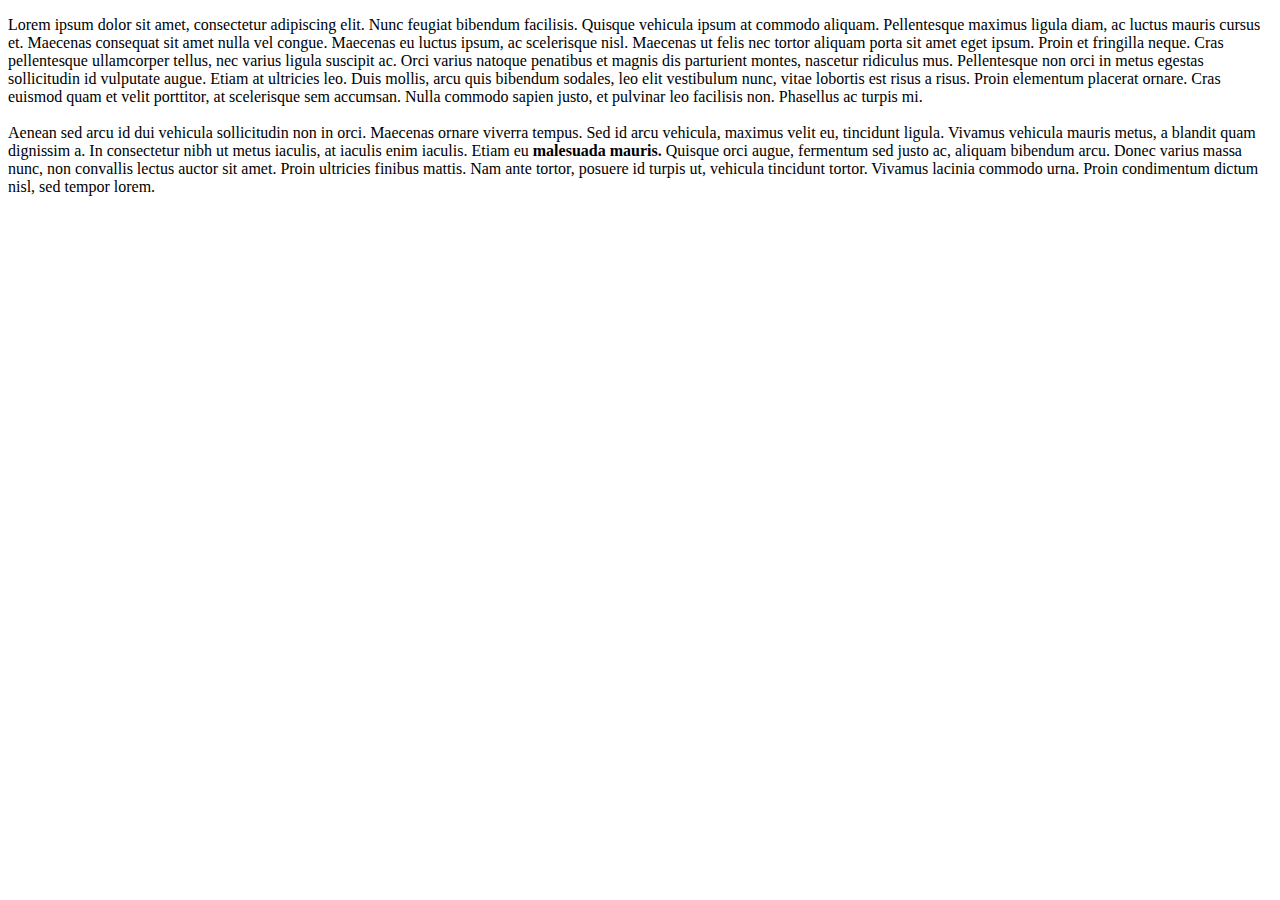
==== pag1.html @ 9b298993 "Workshop 2" ====
<!doctype html>
<html>
<head>
<meta charset="utf-8">
<title>My first page</title>
</head>

<body>
	
<p>Lorem ipsum dolor sit amet, consectetur adipiscing elit. Nunc feugiat bibendum facilisis. Quisque vehicula ipsum at commodo aliquam. Pellentesque maximus ligula diam, ac luctus mauris cursus et. Maecenas consequat sit amet nulla vel congue. Maecenas eu luctus ipsum, ac scelerisque nisl. Maecenas ut felis nec tortor aliquam porta sit amet eget ipsum. Proin et fringilla neque. Cras pellentesque ullamcorper tellus, nec varius ligula suscipit ac. Orci varius natoque penatibus et magnis dis parturient montes, nascetur ridiculus mus. Pellentesque non orci in metus egestas sollicitudin id vulputate augue. Etiam at ultricies leo. Duis mollis, arcu quis bibendum sodales, leo elit vestibulum nunc, vitae lobortis est risus a risus. Proin elementum placerat ornare. Cras euismod quam et velit porttitor, at scelerisque sem accumsan. Nulla commodo sapien justo, et pulvinar leo facilisis non. Phasellus ac turpis mi.<br><br>

Aenean sed arcu id dui vehicula sollicitudin non in orci. Maecenas ornare viverra tempus. Sed id arcu vehicula, maximus velit eu, tincidunt ligula. Vivamus vehicula mauris metus, a blandit quam dignissim a. In consectetur nibh ut metus iaculis, at iaculis enim iaculis. Etiam eu <b>malesuada mauris.</b> Quisque orci augue, fermentum sed justo ac, aliquam bibendum arcu. Donec varius massa nunc, non convallis lectus auctor sit amet. Proin ultricies finibus mattis. Nam ante tortor, posuere id turpis ut, vehicula tincidunt tortor. Vivamus lacinia commodo urna. Proin condimentum dictum nisl, sed tempor lorem.</p>	
	
	
	
	
	
	
	
</body>
</html>
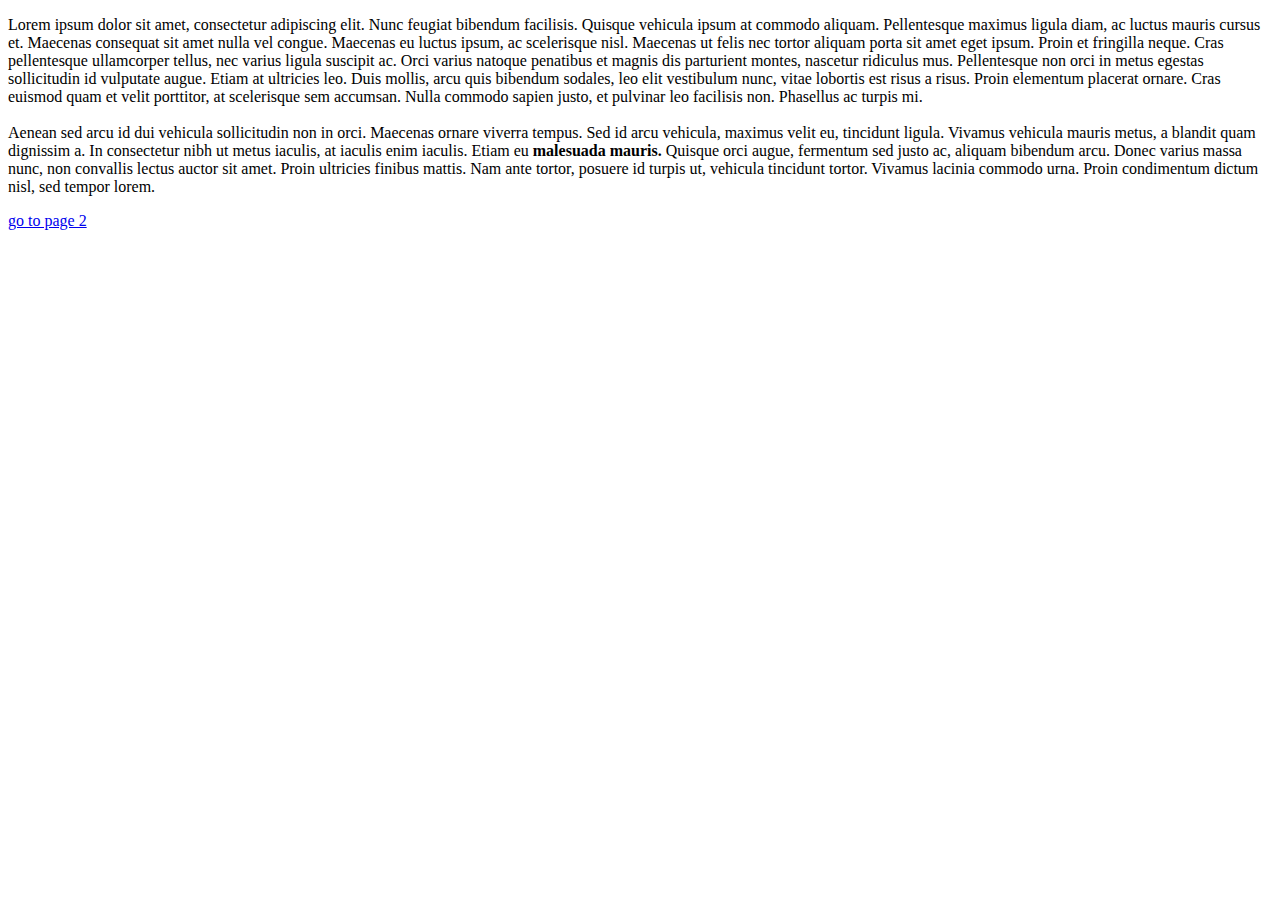
==== commit eaa36f51: "logo werk" ====
--- a/pag1.html
+++ b/pag1.html
@@ -12,9 +12,7 @@
 Aenean sed arcu id dui vehicula sollicitudin non in orci. Maecenas ornare viverra tempus. Sed id arcu vehicula, maximus velit eu, tincidunt ligula. Vivamus vehicula mauris metus, a blandit quam dignissim a. In consectetur nibh ut metus iaculis, at iaculis enim iaculis. Etiam eu <b>malesuada mauris.</b> Quisque orci augue, fermentum sed justo ac, aliquam bibendum arcu. Donec varius massa nunc, non convallis lectus auctor sit amet. Proin ultricies finibus mattis. Nam ante tortor, posuere id turpis ut, vehicula tincidunt tortor. Vivamus lacinia commodo urna. Proin condimentum dictum nisl, sed tempor lorem.</p>	
 	
 	
-	
-	
-	
+<a href="pag2.html">go to page 2</a>	
 	
 	
 </body>
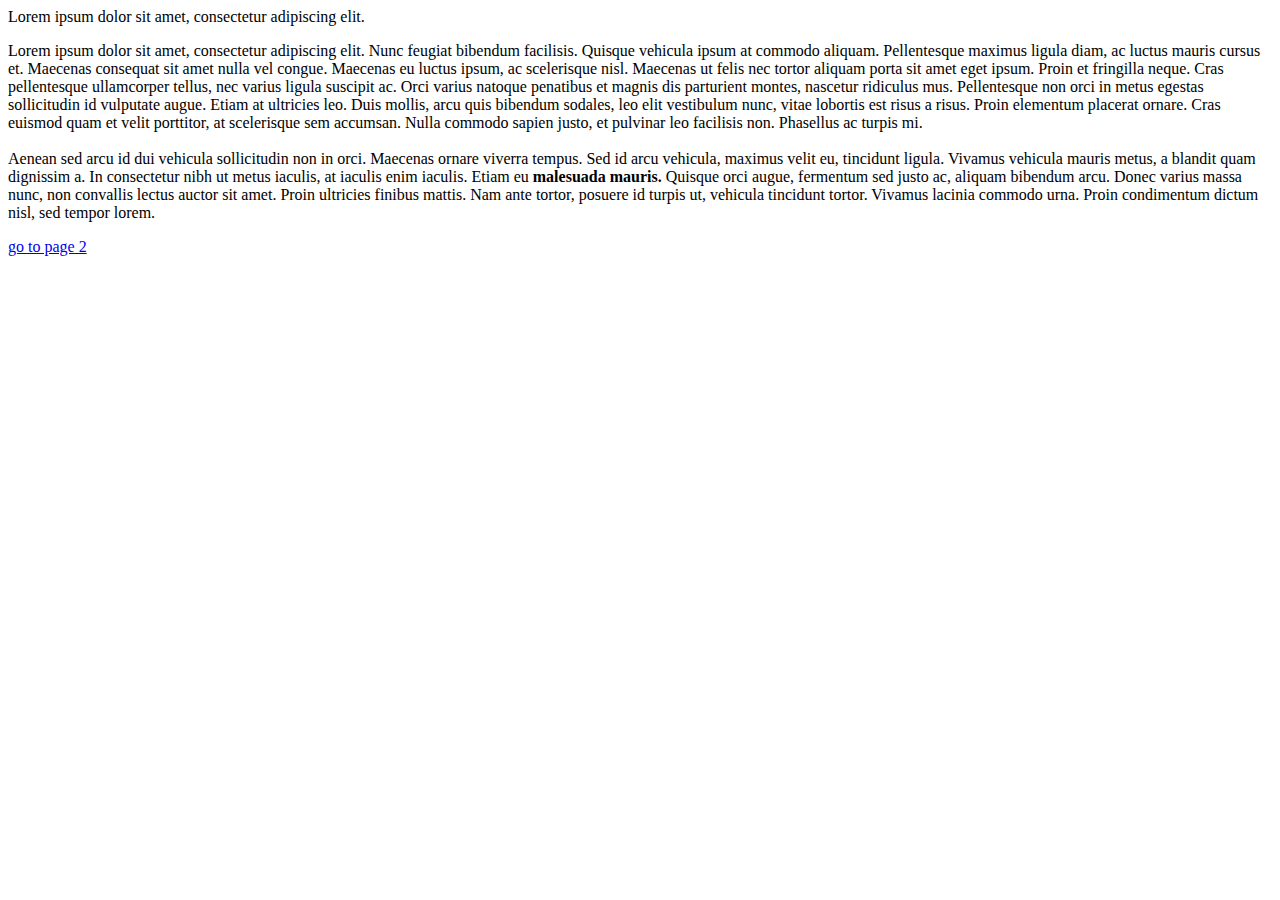
==== commit 1e60e7d7: "fixed?" ====
--- a/pag1.html
+++ b/pag1.html
@@ -6,6 +6,8 @@
 </head>
 
 <body>
+	
+<header>Lorem ipsum dolor sit amet, consectetur adipiscing elit.</header>
 	
 <p>Lorem ipsum dolor sit amet, consectetur adipiscing elit. Nunc feugiat bibendum facilisis. Quisque vehicula ipsum at commodo aliquam. Pellentesque maximus ligula diam, ac luctus mauris cursus et. Maecenas consequat sit amet nulla vel congue. Maecenas eu luctus ipsum, ac scelerisque nisl. Maecenas ut felis nec tortor aliquam porta sit amet eget ipsum. Proin et fringilla neque. Cras pellentesque ullamcorper tellus, nec varius ligula suscipit ac. Orci varius natoque penatibus et magnis dis parturient montes, nascetur ridiculus mus. Pellentesque non orci in metus egestas sollicitudin id vulputate augue. Etiam at ultricies leo. Duis mollis, arcu quis bibendum sodales, leo elit vestibulum nunc, vitae lobortis est risus a risus. Proin elementum placerat ornare. Cras euismod quam et velit porttitor, at scelerisque sem accumsan. Nulla commodo sapien justo, et pulvinar leo facilisis non. Phasellus ac turpis mi.<br><br>
 
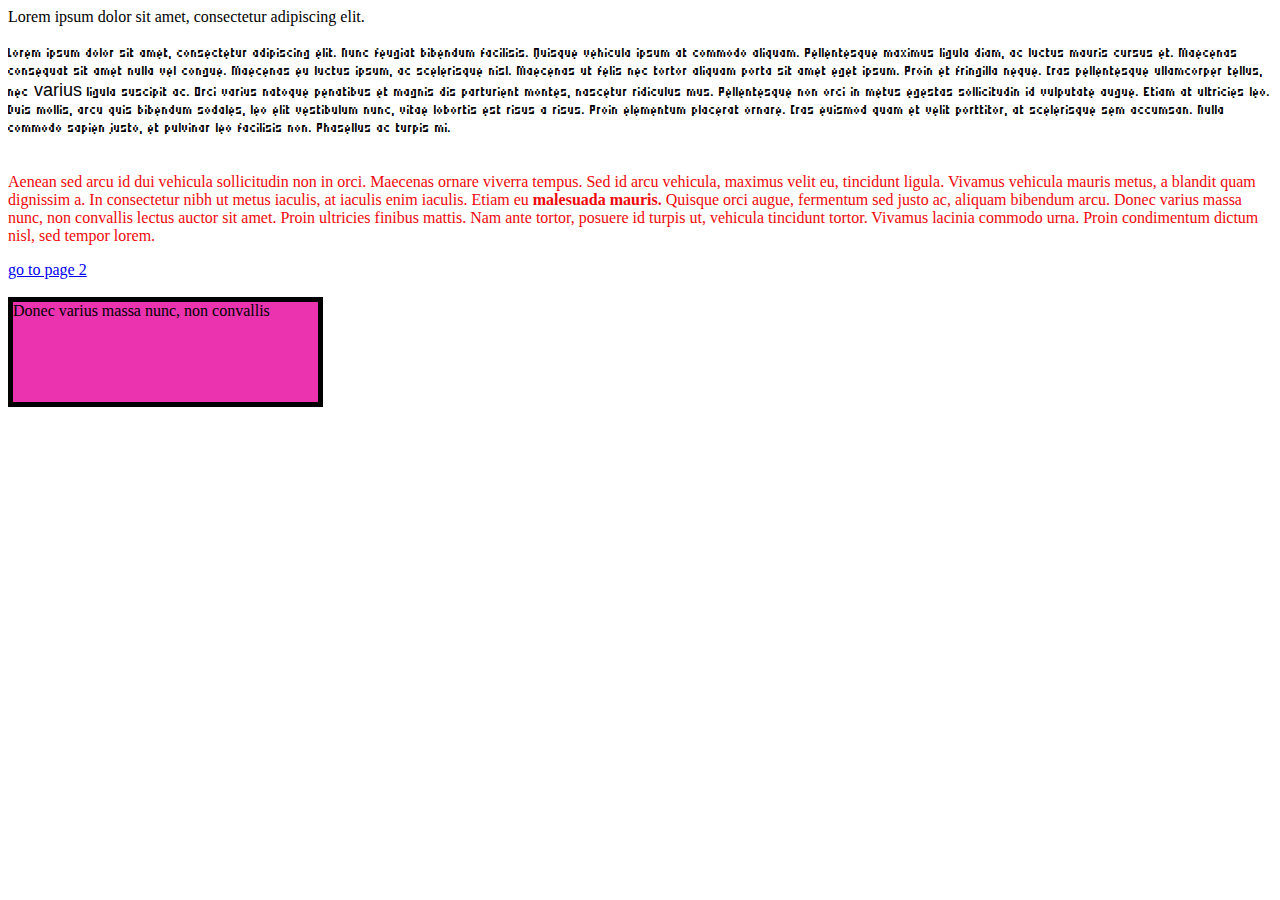
==== commit 64909b74: "class 4" ====
--- a/pag1.html
+++ b/pag1.html
@@ -3,19 +3,29 @@
 <head>
 <meta charset="utf-8">
 <title>My first page</title>
+
+	<link rel="preconnect" href="https://fonts.googleapis.com">
+<link rel="preconnect" href="https://fonts.gstatic.com" crossorigin>
+<link href="https://fonts.googleapis.com/css2?family=Micro+5&display=swap" rel="stylesheet">
+	
+	
+<link href="css/My CV.css" rel="stylesheet" type="text/css">
 </head>
 
 <body>
 	
 <header>Lorem ipsum dolor sit amet, consectetur adipiscing elit.</header>
 	
-<p>Lorem ipsum dolor sit amet, consectetur adipiscing elit. Nunc feugiat bibendum facilisis. Quisque vehicula ipsum at commodo aliquam. Pellentesque maximus ligula diam, ac luctus mauris cursus et. Maecenas consequat sit amet nulla vel congue. Maecenas eu luctus ipsum, ac scelerisque nisl. Maecenas ut felis nec tortor aliquam porta sit amet eget ipsum. Proin et fringilla neque. Cras pellentesque ullamcorper tellus, nec varius ligula suscipit ac. Orci varius natoque penatibus et magnis dis parturient montes, nascetur ridiculus mus. Pellentesque non orci in metus egestas sollicitudin id vulputate augue. Etiam at ultricies leo. Duis mollis, arcu quis bibendum sodales, leo elit vestibulum nunc, vitae lobortis est risus a risus. Proin elementum placerat ornare. Cras euismod quam et velit porttitor, at scelerisque sem accumsan. Nulla commodo sapien justo, et pulvinar leo facilisis non. Phasellus ac turpis mi.<br><br>
+<p class="rob">Lorem ipsum dolor sit amet, consectetur adipiscing elit. Nunc feugiat bibendum facilisis. Quisque vehicula ipsum at commodo aliquam. Pellentesque maximus ligula diam, ac luctus mauris cursus et. Maecenas consequat sit amet nulla vel congue. Maecenas eu luctus ipsum, ac scelerisque nisl. Maecenas ut felis nec tortor aliquam porta sit amet eget ipsum. Proin et fringilla neque. Cras pellentesque ullamcorper tellus, nec <span id="lala">varius</span> ligula suscipit ac. Orci varius natoque penatibus et magnis dis parturient montes, nascetur ridiculus mus. Pellentesque non orci in metus egestas sollicitudin id vulputate augue. Etiam at ultricies leo. Duis mollis, arcu quis bibendum sodales, leo elit vestibulum nunc, vitae lobortis est risus a risus. Proin elementum placerat ornare. Cras euismod quam et velit porttitor, at scelerisque sem accumsan. Nulla commodo sapien justo, et pulvinar leo facilisis non. Phasellus ac turpis mi.<br><br></p>
 
-Aenean sed arcu id dui vehicula sollicitudin non in orci. Maecenas ornare viverra tempus. Sed id arcu vehicula, maximus velit eu, tincidunt ligula. Vivamus vehicula mauris metus, a blandit quam dignissim a. In consectetur nibh ut metus iaculis, at iaculis enim iaculis. Etiam eu <b>malesuada mauris.</b> Quisque orci augue, fermentum sed justo ac, aliquam bibendum arcu. Donec varius massa nunc, non convallis lectus auctor sit amet. Proin ultricies finibus mattis. Nam ante tortor, posuere id turpis ut, vehicula tincidunt tortor. Vivamus lacinia commodo urna. Proin condimentum dictum nisl, sed tempor lorem.</p>	
+<p class="pipi">Aenean sed arcu id dui vehicula sollicitudin non in orci. Maecenas ornare viverra tempus. Sed id arcu vehicula, maximus velit eu, tincidunt ligula. Vivamus vehicula mauris metus, a blandit quam dignissim a. In consectetur nibh ut metus iaculis, at iaculis enim iaculis. Etiam eu <b>malesuada mauris.</b> Quisque orci augue, fermentum sed justo ac, aliquam bibendum arcu. Donec varius massa nunc, non convallis lectus auctor sit amet. Proin ultricies finibus mattis. Nam ante tortor, posuere id turpis ut, vehicula tincidunt tortor. Vivamus lacinia commodo urna. Proin condimentum dictum nisl, sed tempor lorem.</p>	
 	
 	
-<a href="pag2.html">go to page 2</a>	
+	<a href="pag2.html">go to page 2</a> <br><br>
 	
+<div class="mybox">Donec varius massa nunc, non convallis
+	
+	</div>
 	
 </body>
 </html>
--- a/css/My CV.css
+++ b/css/My CV.css
@@ -0,0 +1,27 @@
+@charset "utf-8";
+
+.pipi {
+    color: #ED080B;	
+}
+.rob {
+    font-family: "Micro 5", sans-serif;
+    font-size: large;	
+}
+#lala {
+    font-family: Gotham, "Helvetica Neue", Helvetica, Arial, sans-serif;	
+	
+}
+
+
+.mybox {
+    width: 305px;
+    height: 100px;
+    border-width: thick;
+	border-style: solid;
+    background-color: #EB33B0;
+}
+
+.btn-danger {
+	
+	background-color: #EB33B0;
+}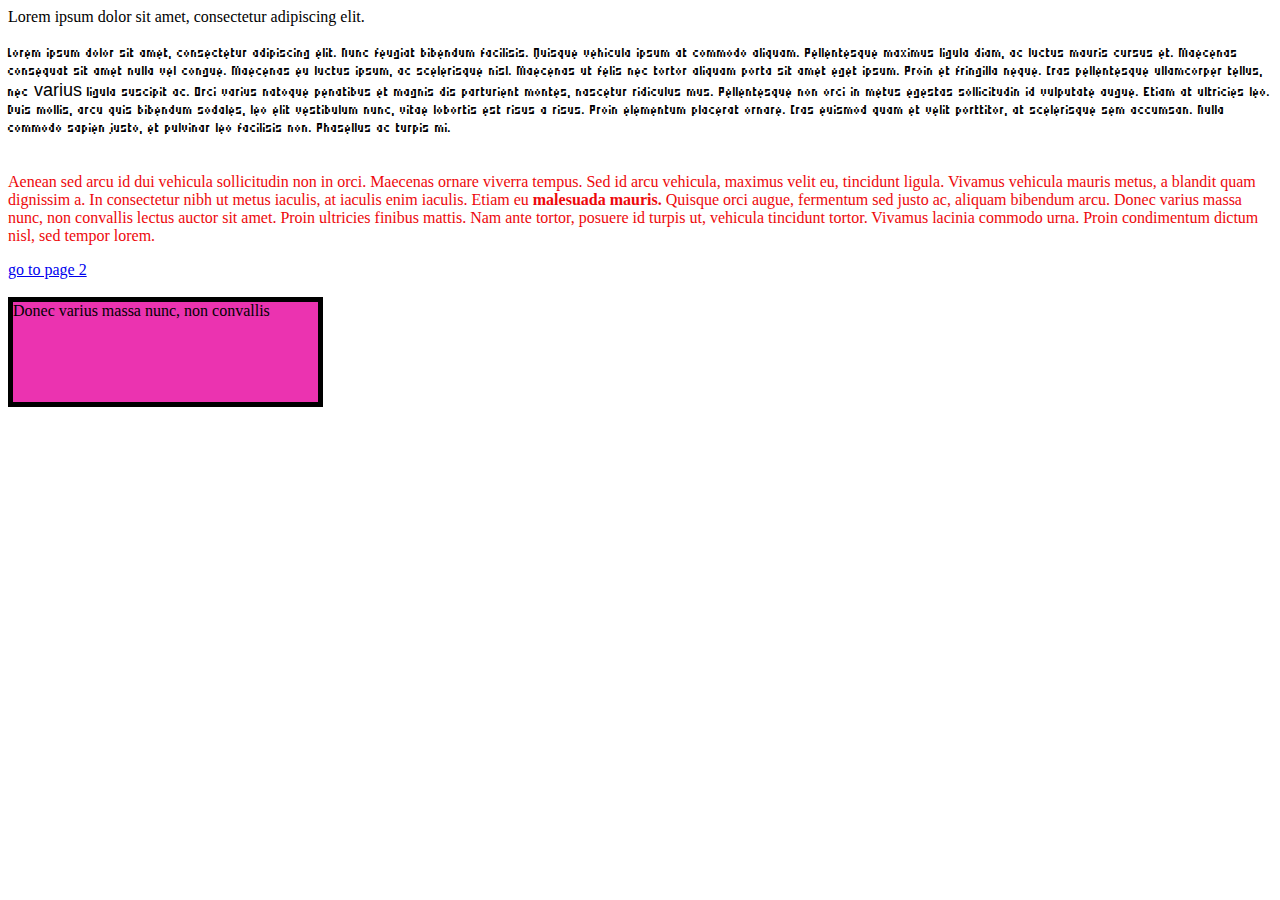
==== commit 6b8f8153: "Adjust CV" ====
--- a/pag1.html
+++ b/pag1.html
@@ -27,5 +27,7 @@
 	
 	</div>
 	
+	
+	
 </body>
 </html>
